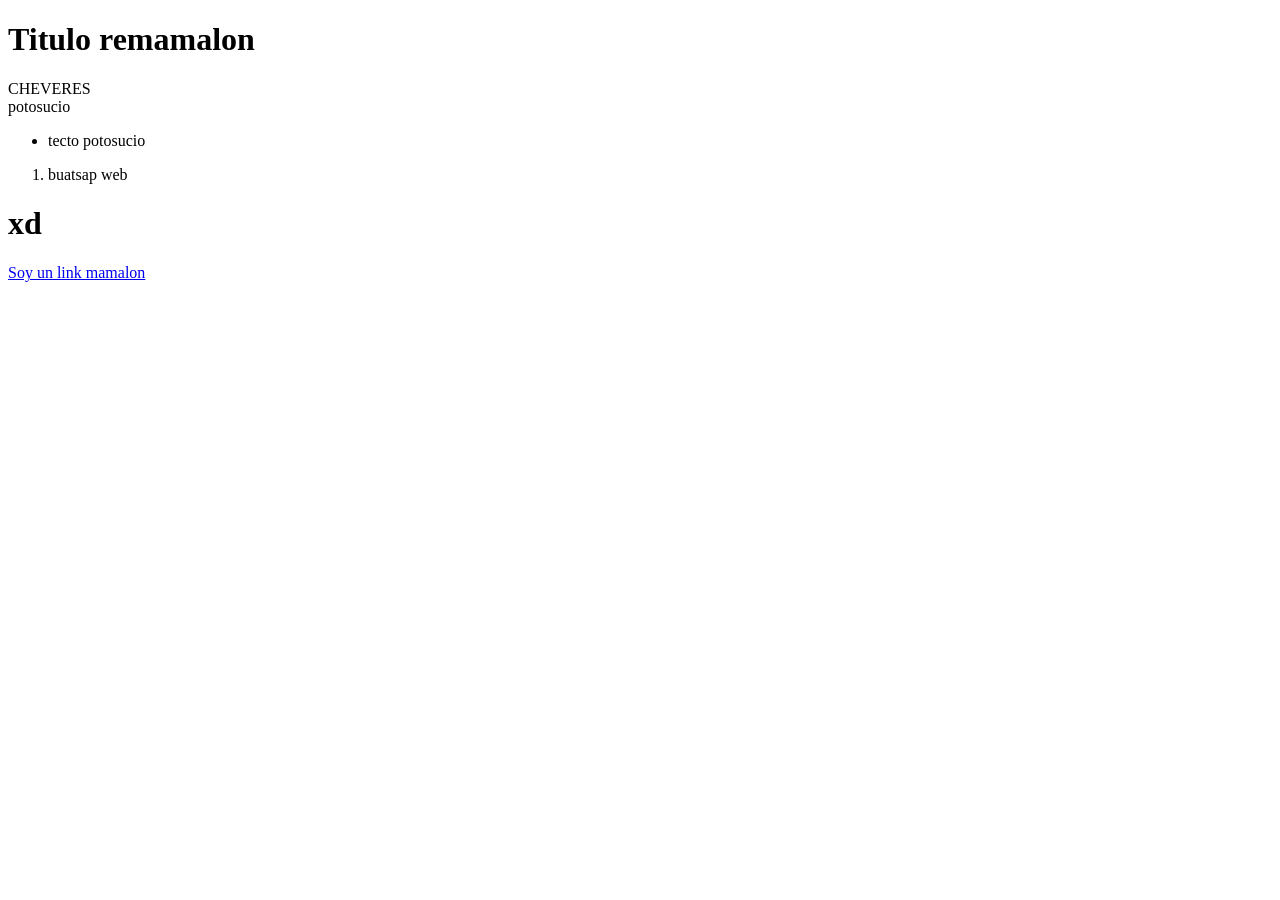
==== index.html @ c9e75be9 "nose" ====
<!DOCTYPE html>
<html lang="es">
<head>
    <meta charset="UTF-8">
    <meta http-equiv="X-UA-Compatible" content="IE=edge">
    <meta name="viewport" content="width=device-width, initial-scale=1.0">
    <title>Curso de HTML y CSS</title>
    <meta name="robots" content="index,follow">
    <meta name="description" content="Descripcion del sitio web al buscar">
    <link rel="stylesheet" href="./css/estilos.css">
</head>
<body>
  <h1>Titulo remamalon</h1>
    <header>
       <nav>CHEVERES</nav>
   </header> 
   <main>
    <section>
        <article>
           potosucio
        </article>
    </section>
    <ul>
        <li>tecto potosucio</li> </ul>
    <ol>
        <li>buatsap web</li>
    </ol>
   </main>
   <footer>
   </footer>
   <h1>xd</h1>
   <a href="#">Soy un link mamalon</a>
</body>
</html>
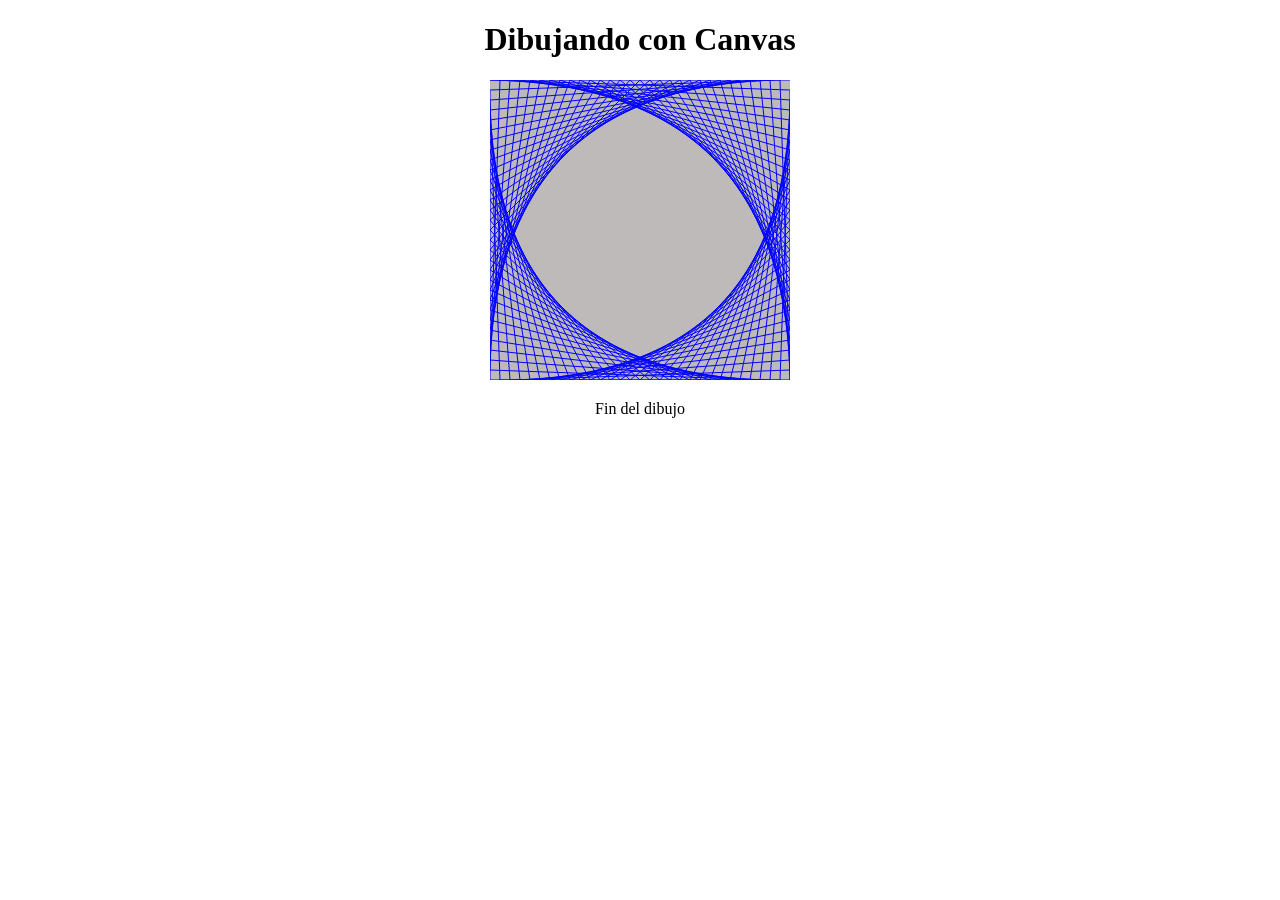
==== commit ac044d65: "a" ====
--- a/index.html
+++ b/index.html
@@ -1,34 +1,17 @@
 <!DOCTYPE html>
-<html lang="es">
+<html lang="en">
 <head>
     <meta charset="UTF-8">
     <meta http-equiv="X-UA-Compatible" content="IE=edge">
     <meta name="viewport" content="width=device-width, initial-scale=1.0">
-    <title>Curso de HTML y CSS</title>
-    <meta name="robots" content="index,follow">
-    <meta name="description" content="Descripcion del sitio web al buscar">
-    <link rel="stylesheet" href="./css/estilos.css">
+    <title>CANVAS</title>
+    <link rel="stylesheet" href="style.css">
 </head>
+
 <body>
-  <h1>Titulo remamalon</h1>
-    <header>
-       <nav>CHEVERES</nav>
-   </header> 
-   <main>
-    <section>
-        <article>
-           potosucio
-        </article>
-    </section>
-    <ul>
-        <li>tecto potosucio</li> </ul>
-    <ol>
-        <li>buatsap web</li>
-    </ol>
-   </main>
-   <footer>
-   </footer>
-   <h1>xd</h1>
-   <a href="#">Soy un link mamalon</a>
+    <h1>Dibujando con Canvas</h1>
+    <canvas width="300" height="300" id="dibujo"></canvas>
+    <p>Fin del dibujo</p>
+    <script src="./basic.js"></script>
 </body>
 </html>
--- a/style.css
+++ b/style.css
@@ -0,0 +1,6 @@
+body{
+text-align: center;
+}
+canvas{
+    background-color: rgb(190, 186, 186);
+}
